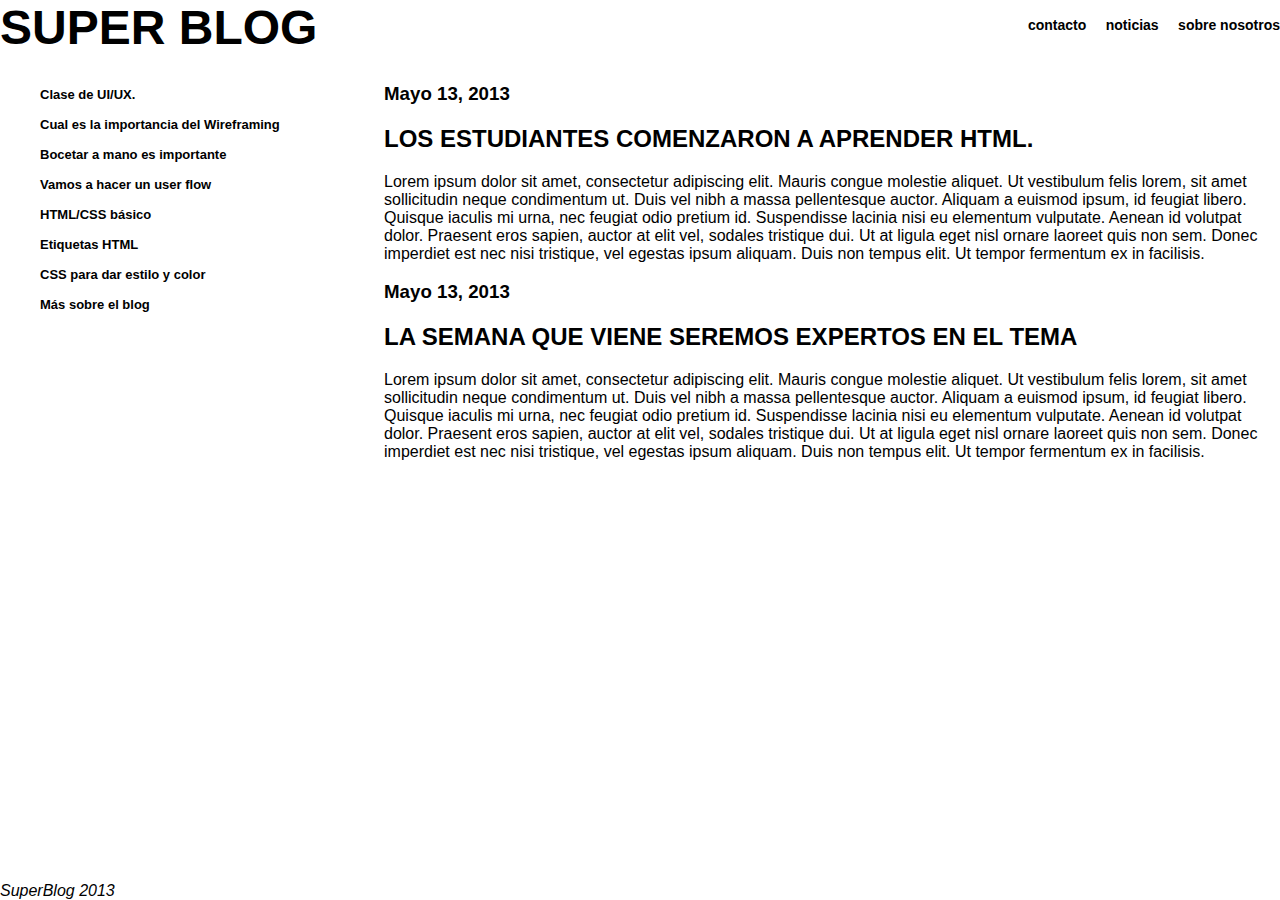
==== semana 4/blog.html @ c0332fef "Semana 4" ====
<!DOCTYPE html>
<html lang="en">
	<head>
	<meta charset="UTF-8">
	<title>SUPER BLOG</title>
	<link href="css/reset.css" rel="reset" type="text/css">
	<link href="css/style.css" rel="stylesheet" type="text/css">
	</head>
	<body>
		<header>
			<h1>SUPER BLOG</h1>
			<nav style="list-style: none;">
				<ul >
					<li><a href="/contacto/"> contacto </a></li>
					<li><a href="/noticias/"> noticias</a></li>
					<li><a href="/sobrenosotros/"> sobre nosotros</a></li>
				</ul>
			</nav>
		</header>
		

		<aside>
			<ul style="list-style: none;">
				<li> Clase de UI/UX. </li>
				<li> Cual es la importancia del Wireframing </li>
				<li> Bocetar a mano es importante </li>
				<li> Vamos a hacer un user flow </li>
				<li> HTML/CSS b&aacute;sico </li>
				<li> Etiquetas HTML </li>
				<li> CSS para dar estilo y color </li>
				<li> M&aacute;s sobre el blog </li>
			</ul>
		</aside>

		<section>
			<article>
				<h3>Mayo 13, 2013</h3>
				<h2> LOS ESTUDIANTES COMENZARON A APRENDER HTML.</h2>
				<p>Lorem ipsum dolor sit amet, consectetur adipiscing elit. Mauris congue molestie aliquet. Ut vestibulum felis lorem, sit amet sollicitudin neque condimentum ut. Duis vel nibh a massa pellentesque auctor. Aliquam a euismod ipsum, id feugiat libero. Quisque iaculis mi urna, nec feugiat odio pretium id. Suspendisse lacinia nisi eu elementum vulputate. Aenean id volutpat dolor. Praesent eros sapien, auctor at elit vel, sodales tristique dui. Ut at ligula eget nisl ornare laoreet quis non sem. Donec imperdiet est nec nisi tristique, vel egestas ipsum aliquam. Duis non tempus elit. Ut tempor fermentum ex in facilisis.</p>
			</article>
			<article>
				<h3>Mayo 13, 2013</h3>
				<h2>LA SEMANA QUE VIENE SEREMOS EXPERTOS EN EL TEMA</h2>
				<p>Lorem ipsum dolor sit amet, consectetur adipiscing elit. Mauris congue molestie aliquet. Ut vestibulum felis lorem, sit amet sollicitudin neque condimentum ut. Duis vel nibh a massa pellentesque auctor. Aliquam a euismod ipsum, id feugiat libero. Quisque iaculis mi urna, nec feugiat odio pretium id. Suspendisse lacinia nisi eu elementum vulputate. Aenean id volutpat dolor. Praesent eros sapien, auctor at elit vel, sodales tristique dui. Ut at ligula eget nisl ornare laoreet quis non sem. Donec imperdiet est nec nisi tristique, vel egestas ipsum aliquam. Duis non tempus elit. Ut tempor fermentum ex in facilisis.</p>
			</article>
		</section>
		
		<footer>
			<address>SuperBlog 2013</address>
		</footer>

	</body>
</html>
---- semana 4/css/style.css ----
body {
	font-size: 1em;
	font-family: Arial, sans-serif;
	margin:0% auto;
}
.wrapper{
	width: 100%;
	max-width: 990px;
	margin: auto;
}

header {
	border-bottom: 1% solid;
	overflow: hidden;
}
h1 {
	float: left;
	margin: 0%;
	font-family: 'Pathway Gothic One', sans-serif;
	font-size: 3em;
}
nav {
	float: right;
	margin: 0%;
	text-decoration: none;
}
nav li{
	margin: 0%;
	margin-top: 0%;
	font-weight: bold; 
	font-family: Helvetica; 
	font-size: 0.875em;
	display: inline-block;
	padding-left: 15px;
	padding-bottom: 15px;
}

a 
	{
	text-decoration: none;
	color: #000000;
	}

aside {
    float: left;
    width: 50%;
    margin-bottom: 10%
}
aside li 
	{	
	font-size: 0.8125em; 
	font-family: Helvetica, sans-serif; 
	text-align: left;  
	line-height: 30px;
	font-weight: bold; 
}

section {
	position: absolute;
    left:30%;
	margin-bottom: 20%;
}

footer {
	position: fixed;
	border-top: 1% solid;
	bottom: 0%;
    width:100%;
    height:auto;
	background: white;
}

@media screen and (max-width: 650px) {
	aside{
		display: none;
	}
	footer{
		display: none;
	}
}
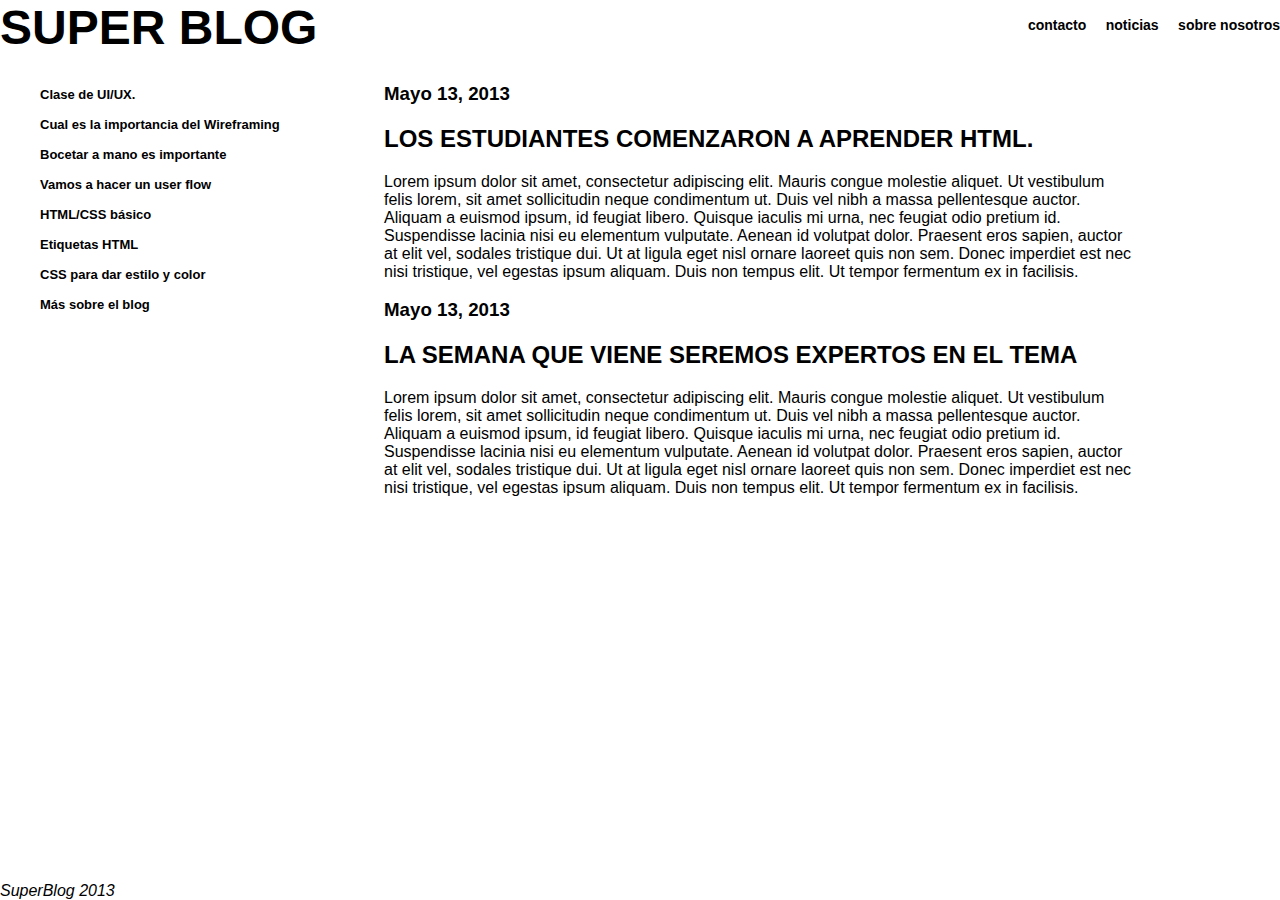
==== commit 1f1cd065: "Proyecto Final" ====
--- a/semana 4/blog.html
+++ b/semana 4/blog.html
@@ -2,6 +2,7 @@
 <html lang="en">
 	<head>
 	<meta charset="UTF-8">
+	<meta name="viewport" content="initial-scale=1">
 	<title>SUPER BLOG</title>
 	<link href="css/reset.css" rel="reset" type="text/css">
 	<link href="css/style.css" rel="stylesheet" type="text/css">
--- a/semana 4/css/style.css
+++ b/semana 4/css/style.css
@@ -58,6 +58,7 @@
 section {
 	position: absolute;
     left:30%;
+    width: 750px;
 	margin-bottom: 20%;
 }
 
@@ -77,4 +78,26 @@
 	footer{
 		display: none;
 	}
+	aside 
+	{
+		width:100%;
+		float:none;
+	}
+	section
+	{
+		width:100%;
+		float:center;
+		margin: auto;
+	}
+	header
+	{
+		width: 100%;
+		display: inline-block;
+		height: 100p%;
+	}
+	nav ul li 
+	{
+		display: none;
+	}
+
 } 